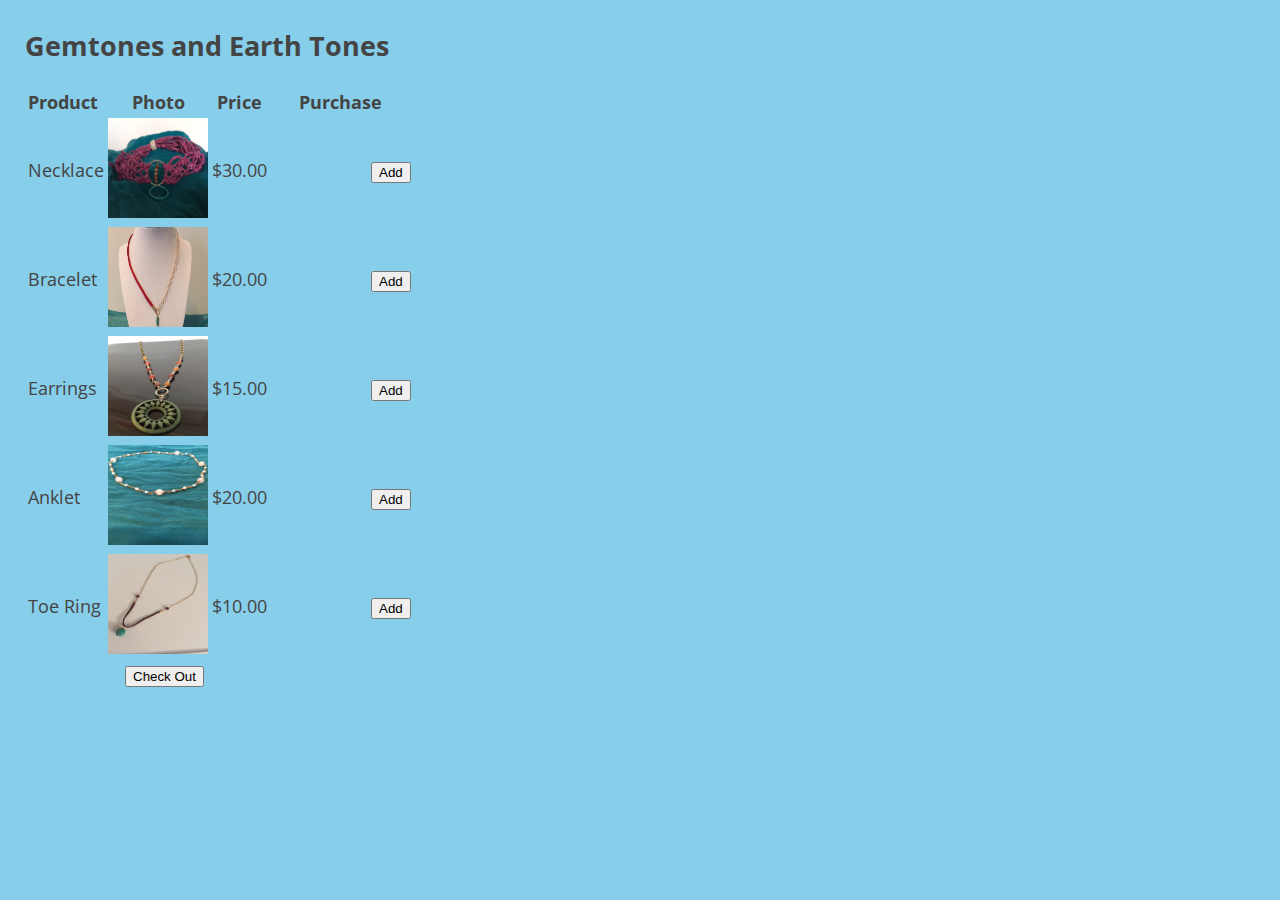
==== index.html @ 1a04ddd7 "initial commit" ====
<!DOCTYPE html>
<html>
  <head>
    <title>Shopping Cart</title>
    <link rel="stylesheet" href="https://stackpath.bootstrapcdn.com/bootstrap/4.1.3/css/bootstrap.min.css" integrity="sha384-MCw98/SFnGE8fJT3GXwEOngsV7Zt27NXFoaoApmYm81iuXoPkFOJwJ8ERdknLPMO" crossorigin="anonymous">

    <link rel = "stylesheet" type = "text/css" href = "style.css">
  </head>

  <body>
    <h2>Gemtones and Earth Tones</h2>

    <table class = "table table-dark">
      <tr>
        <th class = col1>Product</th>
        <th>Photo</th>
        <th>Price</th>
        <th id = "purchase">Purchase</th>
      </tr>
      <tr class = "productDetails" id = "productOne">
        <td id= "necklaceItem">Necklace</td>
        <td><img src = "images/IMG2.JPG"></td>
        <td class = "itemprice" id = "necklacePrice">$30.00</td> <!-- FIXME! changing to num to see if this works -->
        <td><button class = "necklace" id = "necklaceButton" onclick = "addNecklaceToCart()">Add</button></td>
      </tr>
      <tr class = "productDetails" id = "productTwo">
        <td id = "braceletItem">Bracelet</td>
        <td><img src = "images/IMG3.jpg"></td>
        <td class = "itemprice"  id = "braceletPrice">$20.00</td>
        <td><button class = "bracelet" id = "braceletButton" onclick = "addBraceletToCart()">Add</button></td>
      </tr>
      <tr class = "productDetails" id = "productThree">
        <td id= "earringsItem">Earrings</td>
        <td><img src = "images/IMG4.JPG"></td>
        <td class = "itemprice" id = "earringsPrice">$15.00</td>
        <td><button id = "earringsButton" onclick = "addEarringsToCart();">Add</button></td>
      </tr>

      <tr class = "productDetails" id = "productFour">
        <td id = "ankletItem">Anklet</td>
        <td><img src = "images/IMG5.JPG"></td>
        <td class = "itemprice"  id = "ankletPrice">$20.00</td>
        <td><button id = "ankletButton" onclick = "addAnkletToCart();" >Add</button></td>
      </tr>

      <tr class = "productDetails" id = "productFive">
        <td id = "toeRingItem">Toe Ring</td>
        <td><img src = "images/IMG1.JPG"></td>
        <td class = "itemprice" id = "toeRingPrice">$10.00</td>
        <td><button id = "toeRingButton" onclick = "addToeRingToCart()">Add</button></td>
      </tr>
    </table>
    <button id = "checkOut" onclick = "displayShoppingCart()">Check Out</button>
    <!-- 10/26/18: i want to add a clear cart button
    <button id = "clearCart" onclick = "clearCart()">Clear Cart</button>-->
    <p id= "display"></p>
    <script src = "script.js"></script>
  </body>
</html>
---- style.css ----
/* Fonts from Google Fonts - more at https://fonts.google.com */
@import url('https://fonts.googleapis.com/css?family=Open+Sans:400,700');
@import url('https://fonts.googleapis.com/css?family=Merriweather:400,700');

body {
  background-color: skyblue;
  font-family: "Open Sans", sans-serif;
  padding: 5px 25px;
  font-size: 18px;
  margin: 0;
  color: #444;
}

/*table, th, td{
  border: 1px black solid;
  border-collapse: collapse;
  background-color: white;
}*/

.col1{
  text-align: left;
}

button{
  margin-left: 100px
}

img {
  height: 100px;
  width: 100px;
}
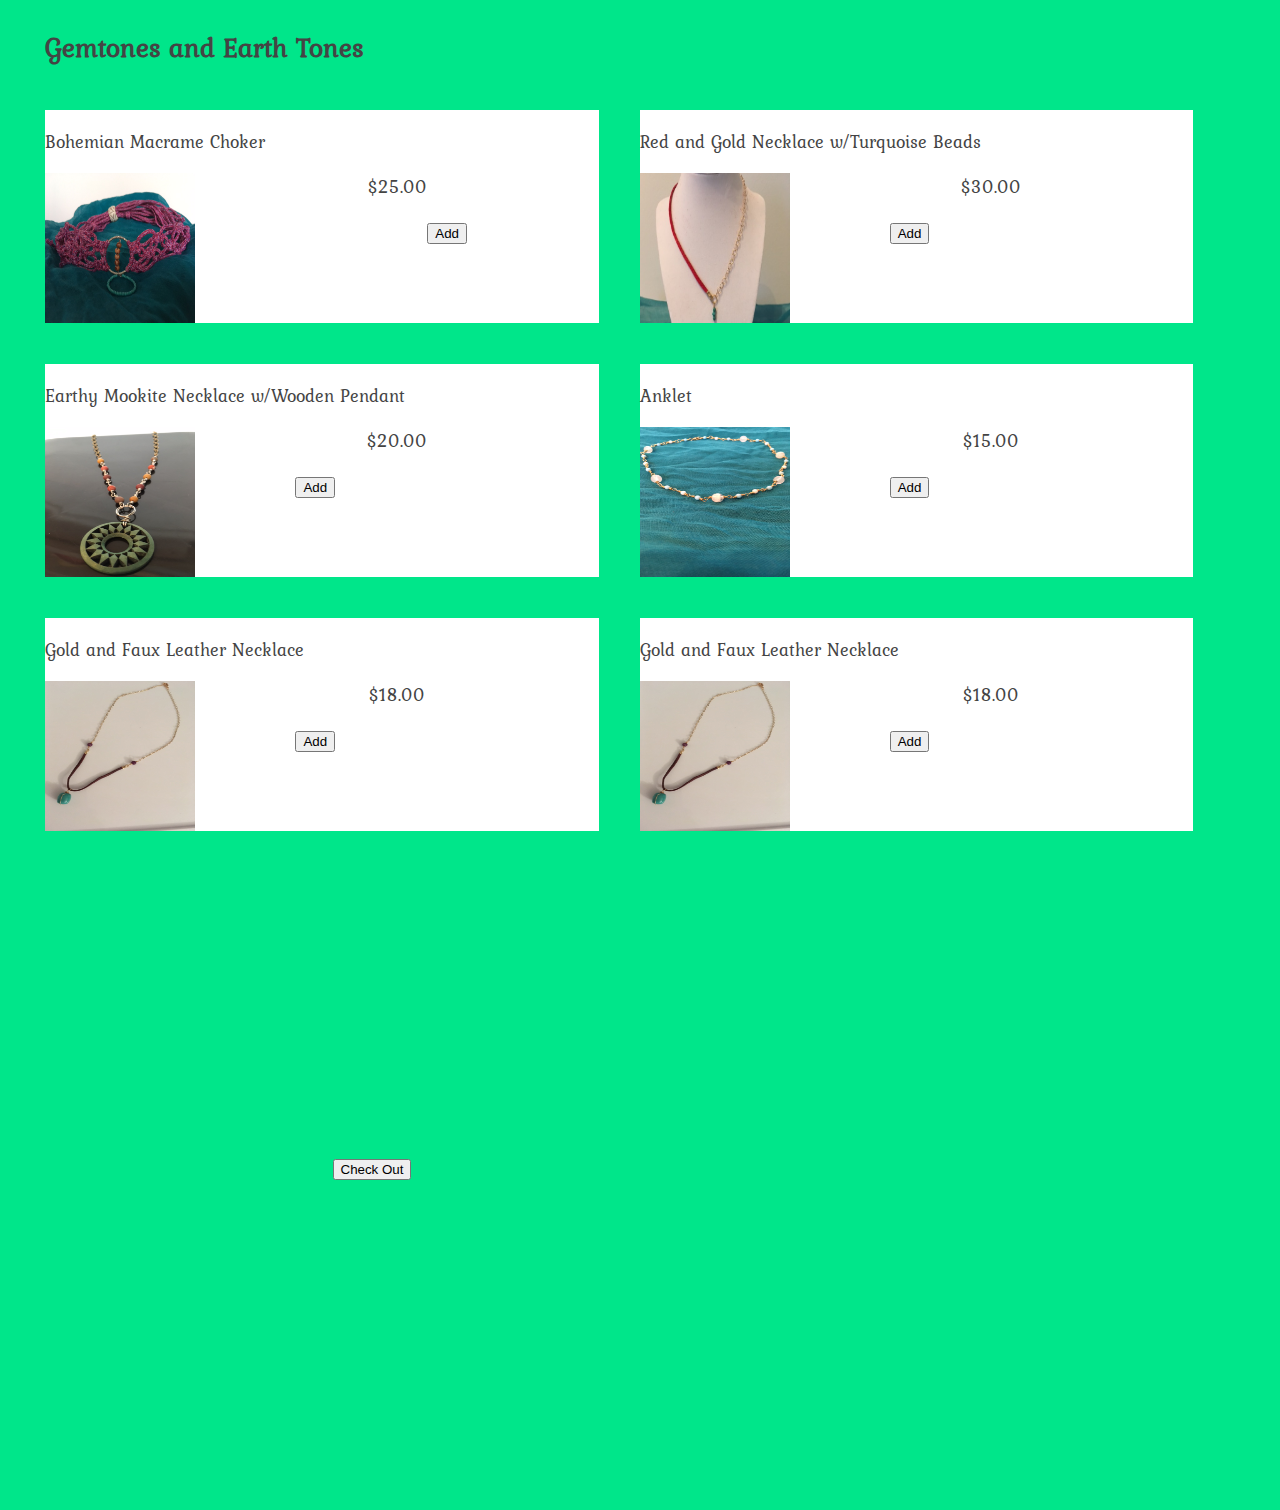
==== commit 41e03684: "changed layout from table to grid" ====
--- a/index.html
+++ b/index.html
@@ -3,57 +3,92 @@
   <head>
     <title>Shopping Cart</title>
     <link rel="stylesheet" href="https://stackpath.bootstrapcdn.com/bootstrap/4.1.3/css/bootstrap.min.css" integrity="sha384-MCw98/SFnGE8fJT3GXwEOngsV7Zt27NXFoaoApmYm81iuXoPkFOJwJ8ERdknLPMO" crossorigin="anonymous">
+    <link href="https://fonts.googleapis.com/css?family=Kurale" rel="stylesheet">
+
 
     <link rel = "stylesheet" type = "text/css" href = "style.css">
   </head>
 
   <body>
+  <div class = "container">
     <h2>Gemtones and Earth Tones</h2>
+    <div class = "allItems">
 
-    <table class = "table table-dark">
-      <tr>
-        <th class = col1>Product</th>
-        <th>Photo</th>
-        <th>Price</th>
-        <th id = "purchase">Purchase</th>
-      </tr>
-      <tr class = "productDetails" id = "productOne">
-        <td id= "necklaceItem">Necklace</td>
-        <td><img src = "images/IMG2.JPG"></td>
-        <td class = "itemprice" id = "necklacePrice">$30.00</td> <!-- FIXME! changing to num to see if this works -->
-        <td><button class = "necklace" id = "necklaceButton" onclick = "addNecklaceToCart()">Add</button></td>
-      </tr>
-      <tr class = "productDetails" id = "productTwo">
-        <td id = "braceletItem">Bracelet</td>
-        <td><img src = "images/IMG3.jpg"></td>
-        <td class = "itemprice"  id = "braceletPrice">$20.00</td>
-        <td><button class = "bracelet" id = "braceletButton" onclick = "addBraceletToCart()">Add</button></td>
-      </tr>
-      <tr class = "productDetails" id = "productThree">
-        <td id= "earringsItem">Earrings</td>
-        <td><img src = "images/IMG4.JPG"></td>
-        <td class = "itemprice" id = "earringsPrice">$15.00</td>
-        <td><button id = "earringsButton" onclick = "addEarringsToCart();">Add</button></td>
-      </tr>
 
-      <tr class = "productDetails" id = "productFour">
-        <td id = "ankletItem">Anklet</td>
-        <td><img src = "images/IMG5.JPG"></td>
-        <td class = "itemprice"  id = "ankletPrice">$20.00</td>
-        <td><button id = "ankletButton" onclick = "addAnkletToCart();" >Add</button></td>
-      </tr>
+    <!-- <table class = "table"> -->
+      <!-- <tr> -->
+        <!-- <th class = col1>Product</th> -->
+        <!-- <th>Photo</th> -->
+        <!-- <th>Price</th> -->
+        <!-- <th id = "purchase">Purchase</th> -->
+      <!-- </tr> -->
+      <div class = "productDetails" id = "productOne">
+        <p id= "necklaceItem">Bohemian Macrame Choker</p>
+        <img src = "images/IMG2.JPG">
+        <div class = "productSection">
+        <p class = "itemprice" id = "necklacePrice">$25.00</p>
+        <button class = "necklace" id = "necklaceButton" onclick = "addNecklaceToCart()">Add</button>
+       </div>
+        </div>
 
-      <tr class = "productDetails" id = "productFive">
-        <td id = "toeRingItem">Toe Ring</td>
-        <td><img src = "images/IMG1.JPG"></td>
-        <td class = "itemprice" id = "toeRingPrice">$10.00</td>
-        <td><button id = "toeRingButton" onclick = "addToeRingToCart()">Add</button></td>
-      </tr>
-    </table>
-    <button id = "checkOut" onclick = "displayShoppingCart()">Check Out</button>
+      <div class = "productDetails" id = "productTwo">
+        <p id = "braceletItem">Red and Gold Necklace w/Turquoise Beads</p>
+        <div class = "productSection">
+        <img src = "images/IMG3.jpg">
+        <p class = "itemprice"  id = "braceletPrice">$30.00</p>
+        </div>
+        <button class = "bracelet" id = "braceletButton" onclick = "addBraceletToCart()">Add</button>
+      </div>
+
+      <div class = "productDetails" id = "productThree">
+        <p id= "earringsItem">Earthy Mookite Necklace w/Wooden Pendant</p>
+        <div class = "productSection">
+        <img src = "images/IMG4.JPG">
+        <p class = "itemprice" id = "earringsPrice">$20.00</p>
+        </div>
+        <button id = "earringsButton" onclick = "addEarringsToCart();">Add</button>
+      </div>
+
+      <div class = "productDetails" id = "productFour">
+        <p id = "ankletItem">Anklet</p>
+        <div class = "productSection">
+        <img src = "images/IMG5.JPG">
+        <p class = "itemprice"  id = "ankletPrice">$15.00</p>
+        </div>
+        <button id = "ankletButton" onclick = "addAnkletToCart();">Add</button>
+      </div>
+
+      <div class = "productDetails" id = "productFive">
+        <p id = "toeRingItem">Gold and Faux Leather Necklace</p>
+        <div class = "productSection">
+        <img src = "images/IMG1.JPG">
+        <p class = "itemprice" id = "toeRingPrice">$18.00</p>
+        </div>
+        <button id = "toeRingButton" onclick = "addToeRingToCart()">Add</button>
+      </div>
+
+      <div class = "productDetails" id = "productSix">
+        <p id = "toeRingItem">Gold and Faux Leather Necklace</p>
+        <div class = "productSection">
+        <img src = "images/IMG1.JPG">
+        <p class = "itemprice" id = "toeRingPrice2">$18.00</p>
+        </div>
+        <button id = "toeRingButton2" onclick = "addToeRingToCart()">Add</button>
+      </div>
+    </div>
+
+  <!--   </table> -->
+
+
+
+    <button class = "text-align center" id = "checkOut" onclick = "displayShoppingCart()">Check Out</button>
+
+
+
     <!-- 10/26/18: i want to add a clear cart button
     <button id = "clearCart" onclick = "clearCart()">Clear Cart</button>-->
     <p id= "display"></p>
+    </div>
     <script src = "script.js"></script>
   </body>
 </html>--- a/style.css
+++ b/style.css
@@ -3,7 +3,8 @@
 @import url('https://fonts.googleapis.com/css?family=Merriweather:400,700');
 
 body {
-  background-color: skyblue;
+  background-color: #00e68a
+;
   font-family: "Open Sans", sans-serif;
   padding: 5px 25px;
   font-size: 18px;
@@ -17,15 +18,44 @@
   background-color: white;
 }*/
 
-.col1{
-  text-align: left;
-}
+
+
+
+
+
 
 button{
   margin-left: 100px
 }
 
+body {
+  font-family: Kurale;
+}
+
+h2{
+  margin-left: 1.66%;
+}
+
 img {
-  height: 100px;
-  width: 100px;
+  height: 150px;
+  width: 150px;
+  text-align: left;
+  float: left;
 }
+
+
+.productDetails {
+  background-color: white;
+  width: 45%;
+  height: 45%;
+  margin: 1.66%;
+  float: left;
+}
+
+.productSection{
+  text-align: center;
+}
+
+#checkOut {
+  margin: 25%;
+}